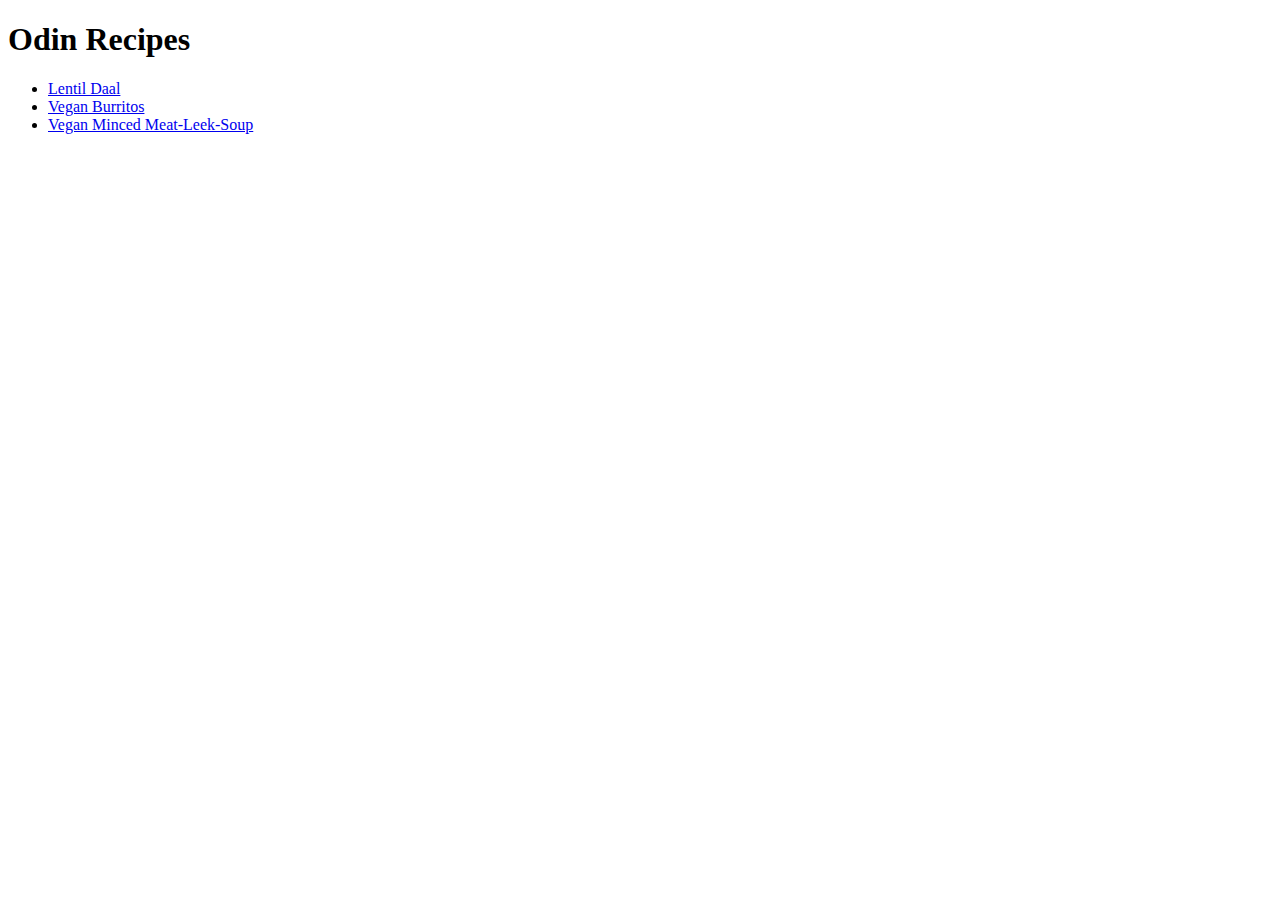
==== index.html @ ede07844 "Added "index.html" and multiple recipe html docs" ====
<!DOCTYPE html>

<html lang="en">

<head>
    <meta charset="UTF-8">
    <meta name="viewport" content="width=device-width, initial-scale=1.0">
    <title>Document</title>
</head>

<body>
    <h1> Odin Recipes</h1>
    <ul>
        <li><a href="recipes/lentildaal.html">Lentil Daal</a></li>
        <li><a href="recipes/burritos.html">Vegan Burritos</a></li>
        <li><a href="recipes/mincedmeat-leek-soup.html">Vegan Minced Meat-Leek-Soup</a></li>
    </ul>    

</body>

</html>
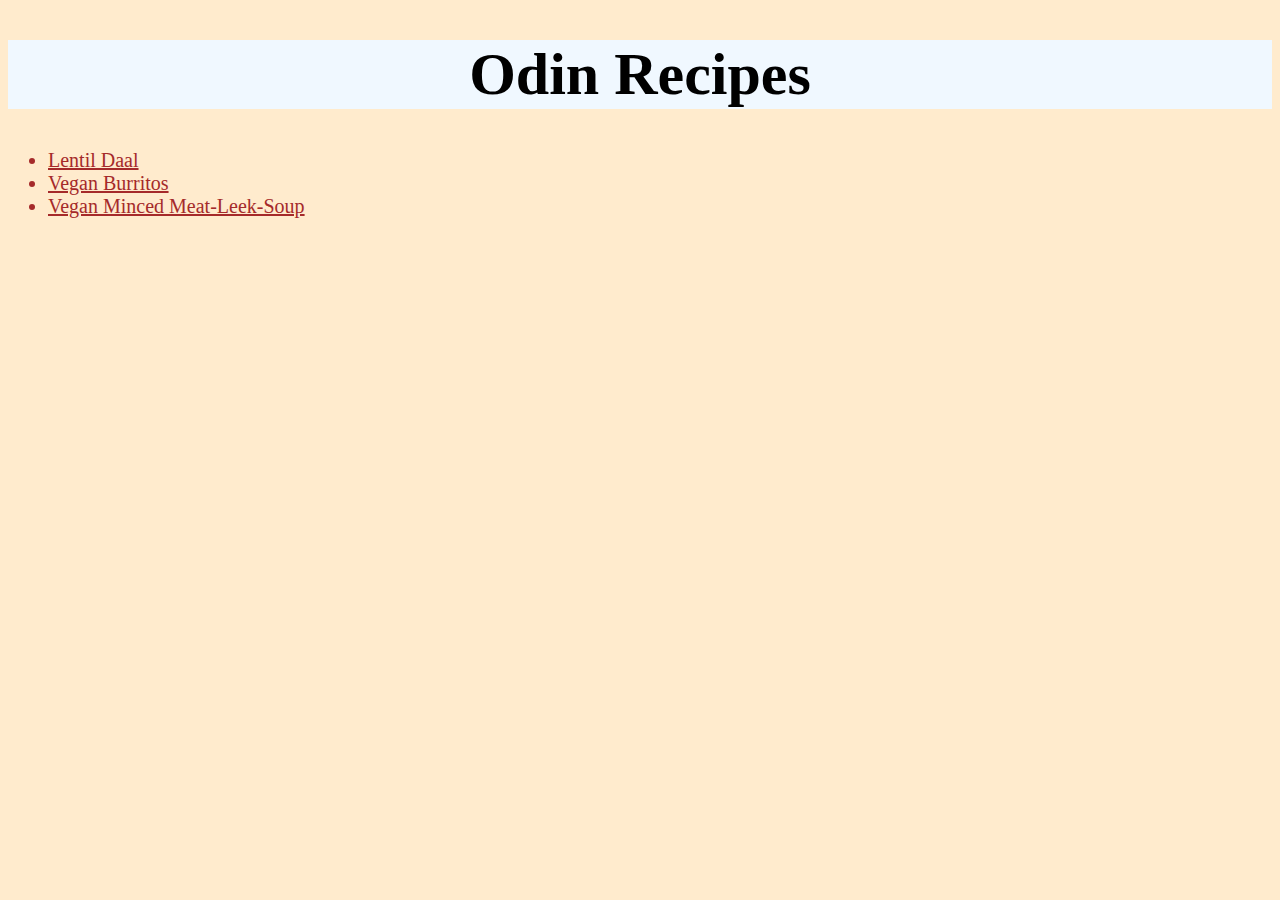
==== commit 68b0874b: "Added basic style with external "style.css"" ====
--- a/index.html
+++ b/index.html
@@ -6,6 +6,7 @@
     <meta charset="UTF-8">
     <meta name="viewport" content="width=device-width, initial-scale=1.0">
     <title>Document</title>
+    <link rel="stylesheet" href="style.css"
 </head>
 
 <body>
--- a/style.css
+++ b/style.css
@@ -0,0 +1,36 @@
+h1 {
+    font-size: 60px;
+    text-align: center;
+    color: black;
+    background-color: aliceblue;
+}
+
+body {
+    background-color: blanchedalmond;
+}
+
+ul {
+    color: brown;
+    font-size: 20px;
+}
+
+ol {
+    color: brown;
+    font-size: 20px;
+}
+a {
+    color: brown;
+    font-size: 20px;
+}
+
+p {
+    color: brown;
+    font-size: 20px;
+}
+
+img {
+    display: block;
+  margin-left: auto;
+  margin-right: auto;
+  width: 50%;
+}
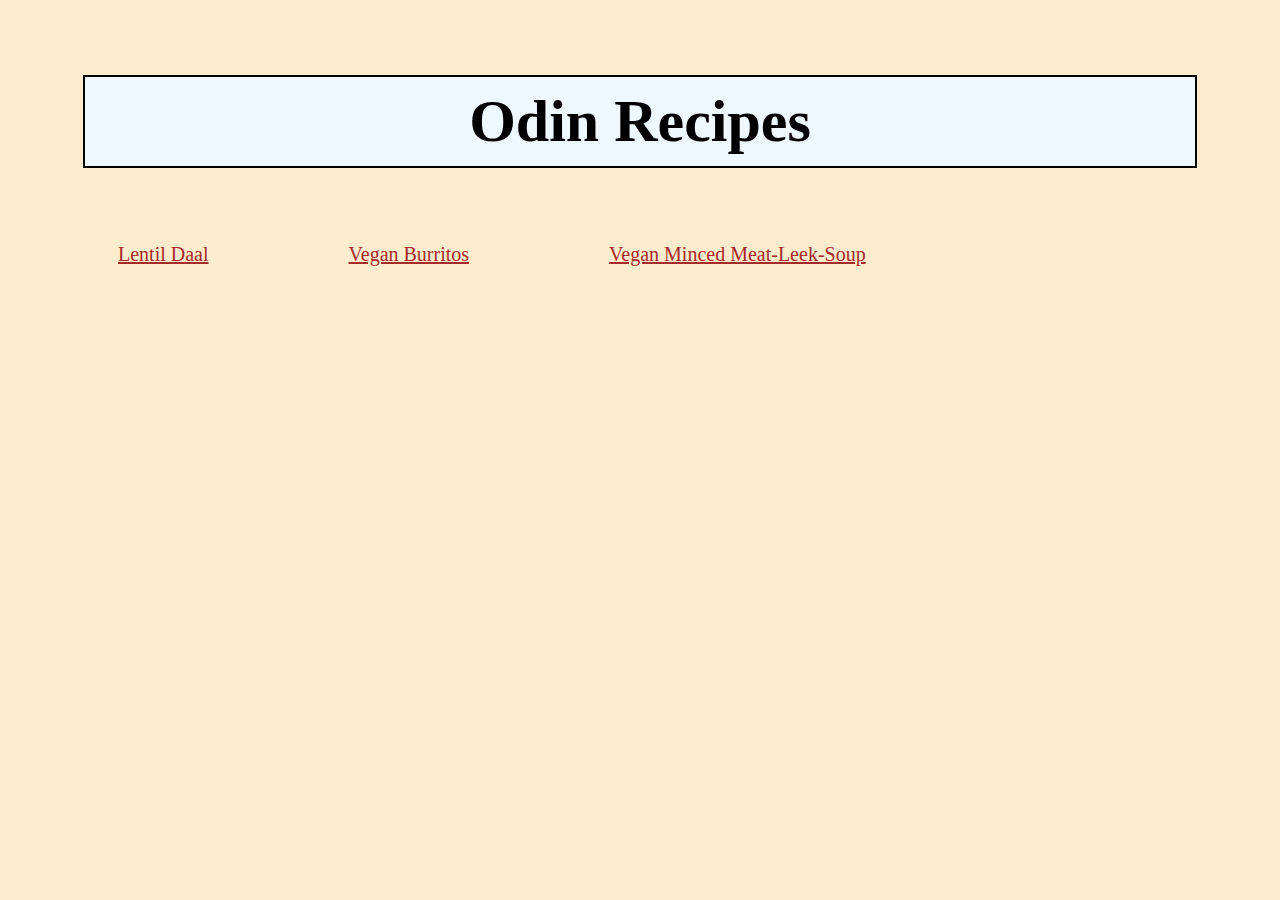
==== commit 68a507d1: "Changed styling on the index page to recipe list" ====
--- a/index.html
+++ b/index.html
@@ -11,10 +11,13 @@
 
 <body>
     <h1> Odin Recipes</h1>
-    <ul>
-        <li><a href="recipes/lentildaal.html">Lentil Daal</a></li>
-        <li><a href="recipes/burritos.html">Vegan Burritos</a></li>
-        <li><a href="recipes/mincedmeat-leek-soup.html">Vegan Minced Meat-Leek-Soup</a></li>
+    <ul class="rezeptliste">
+        <li><a class="rezeptlink"
+               href="recipes/lentildaal.html">Lentil Daal</a></li>
+        <li><a class="rezeptlink"
+               href="recipes/burritos.html">Vegan Burritos</a></li>
+        <li><a class="rezeptlink"
+               href="recipes/mincedmeat-leek-soup.html">Vegan Minced Meat-Leek-Soup</a></li>
     </ul>    
 
 </body>
--- a/style.css
+++ b/style.css
@@ -3,6 +3,11 @@
     text-align: center;
     color: black;
     background-color: aliceblue;
+    margin: 75px;
+    border: 2px;
+    border-color: black;
+    border-style: solid;
+    padding: 10px;
 }
 
 body {
@@ -14,15 +19,27 @@
     font-size: 20px;
 }
 
+.rezeptliste {
+    display: flex;
+    list-style: none;
+}
+
 ol {
     color: brown;
     font-size: 20px;
+
 }
-a {
+.rezeptlink {
     color: brown;
     font-size: 20px;
+    background-color: blanchedalmond;
+    padding: 3.5em;
+
 }
 
+a:hover {
+    background-color: white;
+}
 p {
     color: brown;
     font-size: 20px;
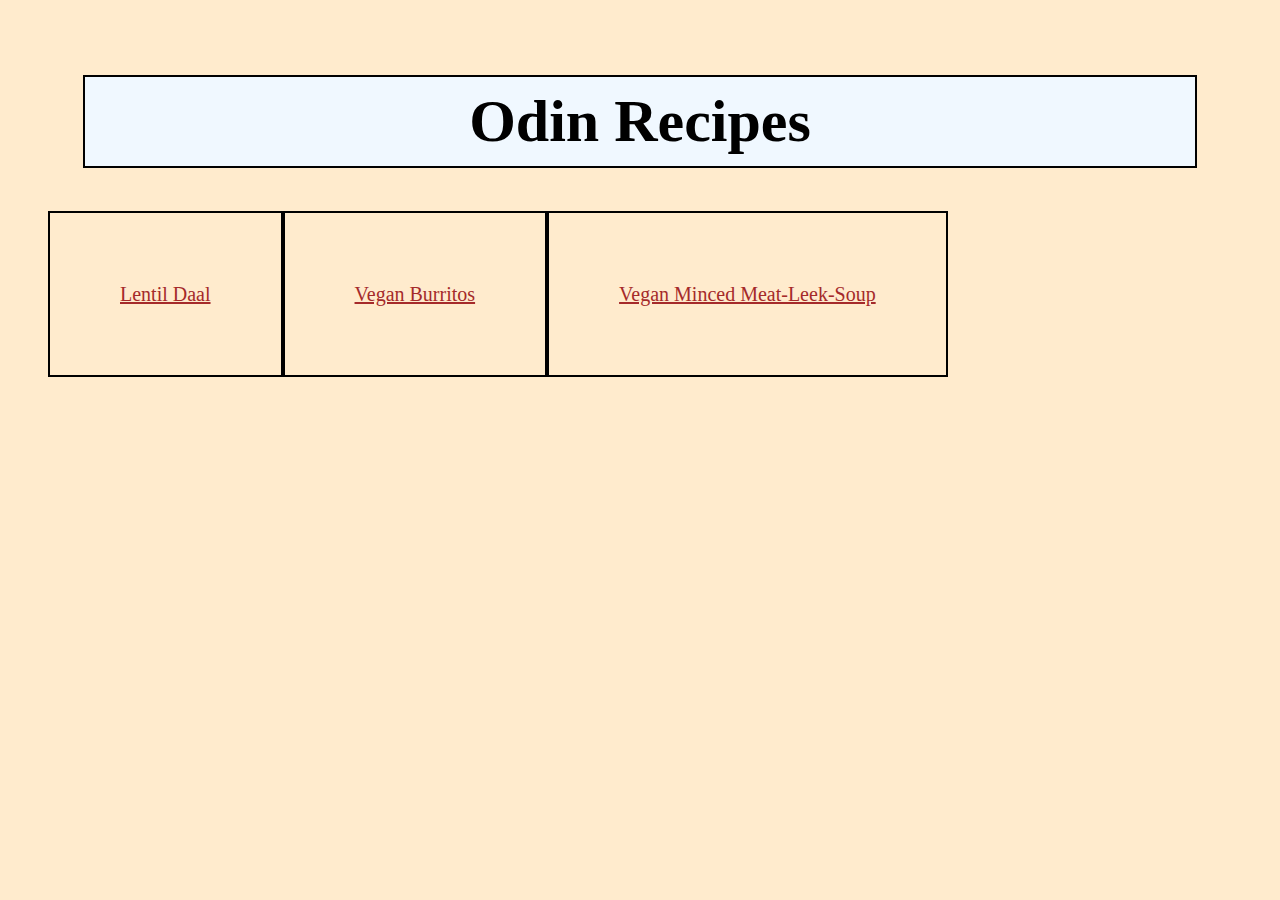
==== commit 90573bbc: "Added two divs and borders to recipe links" ====
--- a/index.html
+++ b/index.html
@@ -10,7 +10,11 @@
 </head>
 
 <body>
+  <div class="header">  
     <h1> Odin Recipes</h1>
+  </div>
+
+  <div class="main-content">
     <ul class="rezeptliste">
         <li><a class="rezeptlink"
                href="recipes/lentildaal.html">Lentil Daal</a></li>
@@ -18,7 +22,8 @@
                href="recipes/burritos.html">Vegan Burritos</a></li>
         <li><a class="rezeptlink"
                href="recipes/mincedmeat-leek-soup.html">Vegan Minced Meat-Leek-Soup</a></li>
-    </ul>    
+    </ul>
+  </div>      
 
 </body>
 
--- a/style.css
+++ b/style.css
@@ -22,6 +22,7 @@
 .rezeptliste {
     display: flex;
     list-style: none;
+    margin-top: 115px;
 }
 
 ol {
@@ -34,6 +35,9 @@
     font-size: 20px;
     background-color: blanchedalmond;
     padding: 3.5em;
+    border: 2px;
+    border-style: solid;
+    border-color: black;
 
 }
 
@@ -46,8 +50,16 @@
 }
 
 img {
-    display: block;
+  display: block;
   margin-left: auto;
   margin-right: auto;
   width: 50%;
 }
+
+.header {
+
+}
+
+.main-content {
+    height: 250px;
+}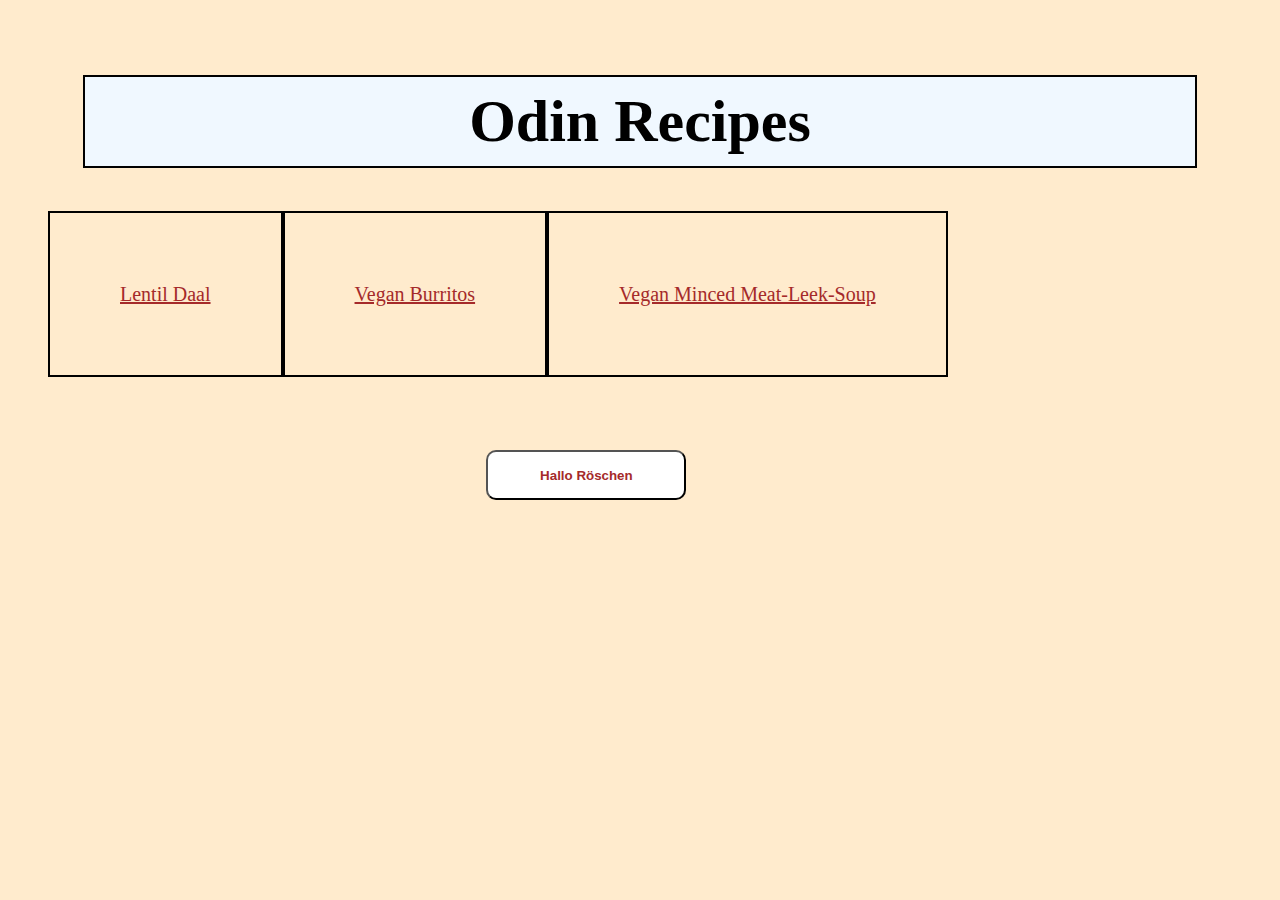
==== commit 6bc48c83: "Added button "Hallo Röschen" on main page" ====
--- a/index.html
+++ b/index.html
@@ -23,7 +23,9 @@
         <li><a class="rezeptlink"
                href="recipes/mincedmeat-leek-soup.html">Vegan Minced Meat-Leek-Soup</a></li>
     </ul>
-  </div>      
+  </div>
+  
+  <button type="button" onclick="alert('Ich liebe dich!')">Hallo Röschen</button>
 
 </body>
 
--- a/style.css
+++ b/style.css
@@ -62,4 +62,22 @@
 
 .main-content {
     height: 250px;
-}+}
+
+button {
+    font-weight: bold;
+    position:absolute;
+    left: 38%;
+    top: 50%;
+    background-color: white;
+    color: brown;
+    border-radius: 10px;
+    padding: 10px;
+    min-height: 50px;
+    min-width: 200px;
+}
+
+button:hover {
+    background-color: pink;
+    transition: 0.8s;
+}
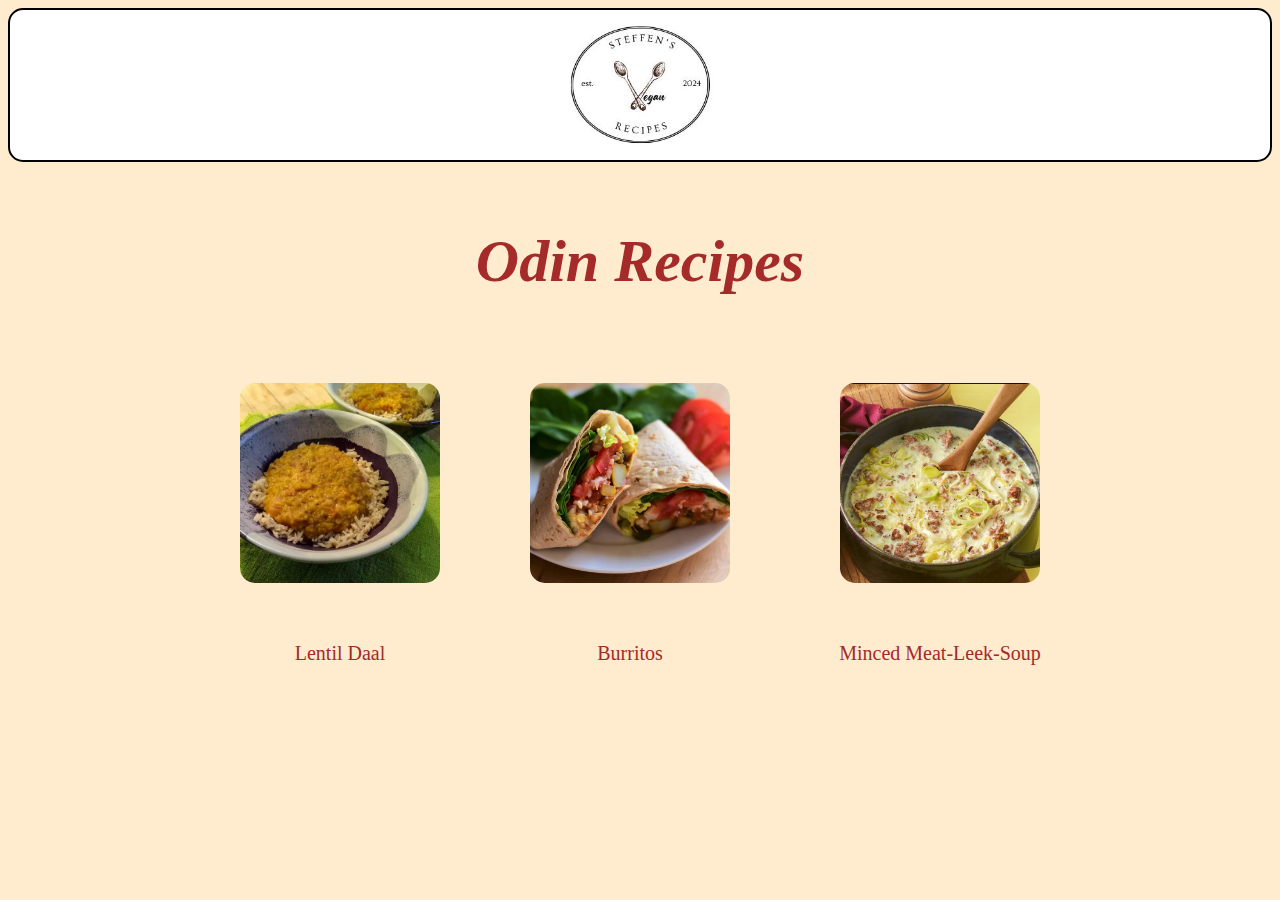
==== commit 1f0df5cd: "Layout changes to main page and recipes" ====
--- a/index.html
+++ b/index.html
@@ -10,22 +10,32 @@
 </head>
 
 <body>
+  <div class="logobox">
+    <a href="index.html"><img id="logo" src="logo.jpeg"></a>
+  </div>   
+
   <div class="header">  
     <h1> Odin Recipes</h1>
   </div>
 
   <div class="main-content">
-    <ul class="rezeptliste">
-        <li><a class="rezeptlink"
-               href="recipes/lentildaal.html">Lentil Daal</a></li>
-        <li><a class="rezeptlink"
-               href="recipes/burritos.html">Vegan Burritos</a></li>
-        <li><a class="rezeptlink"
-               href="recipes/mincedmeat-leek-soup.html">Vegan Minced Meat-Leek-Soup</a></li>
-    </ul>
+    <div class="rezept">    
+      <a class="rezeptlink daal"
+         href="recipes/lentildaal.html"><img src="recipes/img/lentildaal.webp"></a>
+      <p>Lentil Daal</p>
+    </div>
+    <div class="rezept">   
+        <a class="rezeptlink burrito"
+           href="recipes/burritos.html"><img src="recipes/img/burritos.webp"><a>
+      <p>Burritos</p>
+    </div>
+    <div class="rezept">               
+        <a class="rezeptlink soup"
+           href="recipes/mincedmeat-leek-soup.html"><img src="recipes/img/mincedmeat-leek-soup.jpg"></a>
+      <p>Minced Meat-Leek-Soup</p>
+    </div>           
   </div>
   
-  <button type="button" onclick="alert('Ich liebe dich!')">Hallo Röschen</button>
 
 </body>
 
--- a/style.css
+++ b/style.css
@@ -1,17 +1,31 @@
 h1 {
     font-size: 60px;
+    font-style: italic;
     text-align: center;
-    color: black;
-    background-color: aliceblue;
-    margin: 75px;
-    border: 2px;
-    border-color: black;
-    border-style: solid;
-    padding: 10px;
+    color: brown;
+    margin: 25px 50px 12px 50px;
+    padding: 40px;
 }
 
 body {
     background-color: blanchedalmond;
+    font-family: serif
+}
+
+.logobox {
+    background-color: white;
+    margin: 0 0 25px 0;
+    border: 2px;
+    border-style: solid;
+    border-color: black;
+    border-radius: 15px;
+    overflow: hidden;
+}
+
+#logo {
+    display: block;
+    width: 150px;
+    height: 150px;
 }
 
 ul {
@@ -19,31 +33,46 @@
     font-size: 20px;
 }
 
-.rezeptliste {
-    display: flex;
-    list-style: none;
-    margin-top: 115px;
-}
 
 ol {
     color: brown;
     font-size: 20px;
 
 }
+
+
+.main-content {
+    text-align: center;
+    margin: 12px 50px 25px 50px;
+    display: flex;
+    flex-direction: row;
+    justify-content: center;
+    gap: 20px;
+}
+
+.main-content img {
+    height: 200px;
+    width: auto;
+    border-radius: 15px;
+}
+
+.rezept img:hover{
+    transform: scale(1.2);
+    transition: all ease ;
+    transition-duration: 0.7s;
+}
+
 .rezeptlink {
+    display: inline-block;
+    text-align: center;
     color: brown;
     font-size: 20px;
     background-color: blanchedalmond;
-    padding: 3.5em;
-    border: 2px;
-    border-style: solid;
-    border-color: black;
-
+    padding: 25px;
+    margin: 10px 10px 10px 10px;
 }
 
-a:hover {
-    background-color: white;
-}
+
 p {
     color: brown;
     font-size: 20px;
@@ -54,30 +83,7 @@
   margin-left: auto;
   margin-right: auto;
   width: 50%;
+  border-radius: 15px;
 }
 
-.header {
 
-}
-
-.main-content {
-    height: 250px;
-}
-
-button {
-    font-weight: bold;
-    position:absolute;
-    left: 38%;
-    top: 50%;
-    background-color: white;
-    color: brown;
-    border-radius: 10px;
-    padding: 10px;
-    min-height: 50px;
-    min-width: 200px;
-}
-
-button:hover {
-    background-color: pink;
-    transition: 0.8s;
-}
